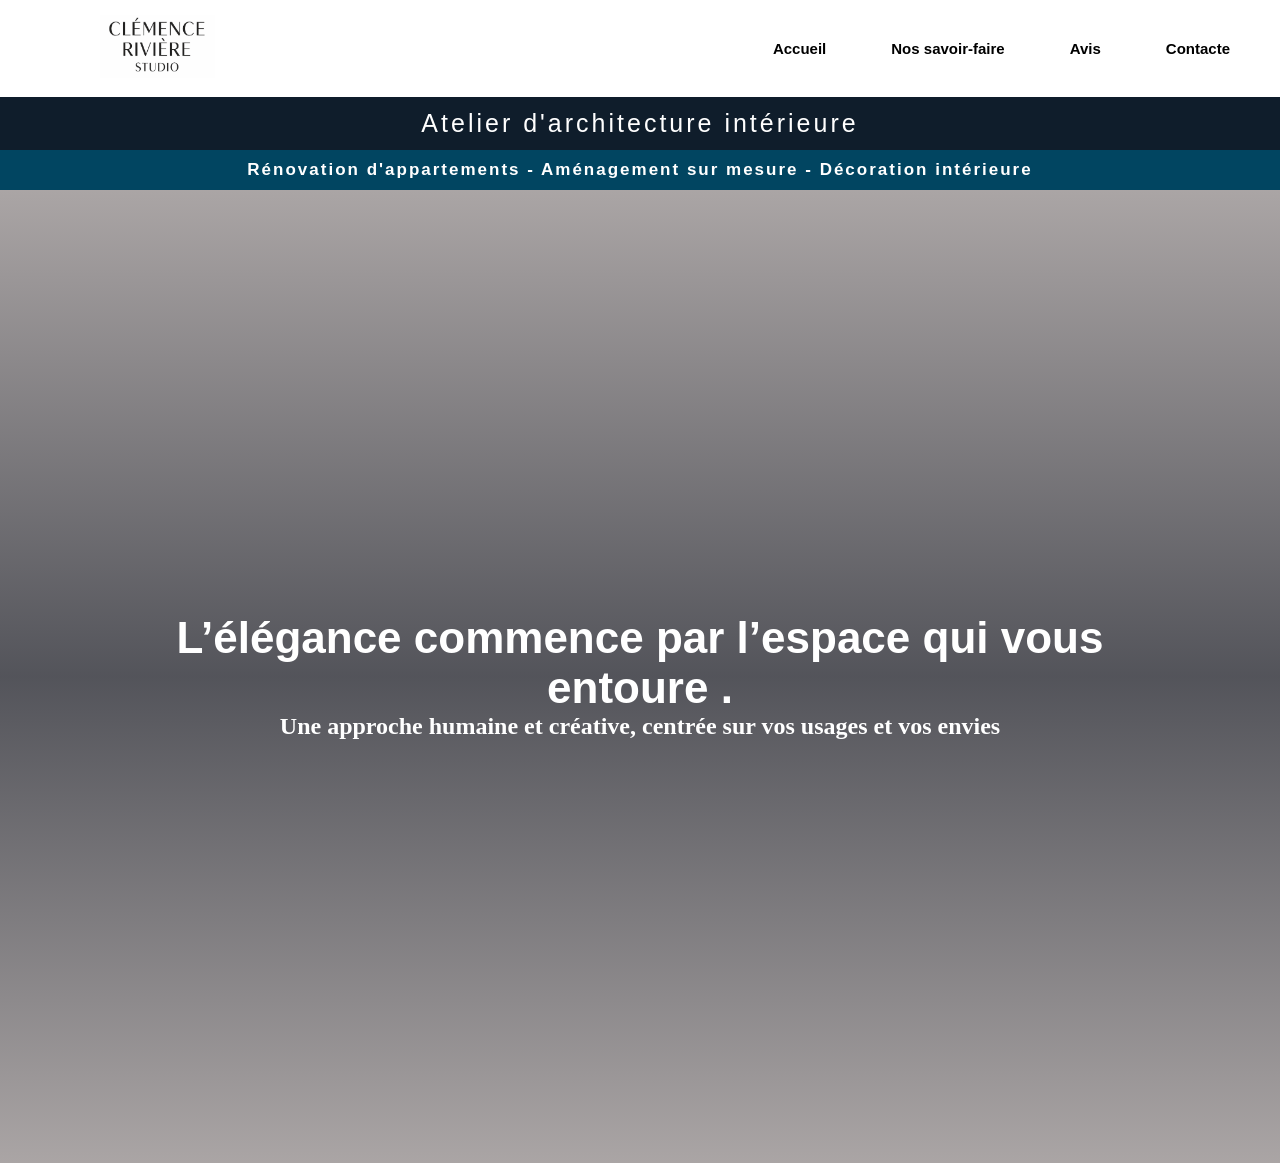
==== assets/index.html @ 7e13a3cb "v2" ====
<!DOCTYPE html>
<html lang="fr">
<head>
    <meta charset="UTF-8">
    <meta name="viewport" content="width=device-width, initial-scale=1.0">
    <title>Clémence Rivière Studio</title>
    <link rel="stylesheet" href="style.css">
<link rel="preconnect" href="https://fonts.googleapis.com">
<link rel="preconnect" href="https://fonts.gstatic.com" crossorigin>
<link href="https://fonts.googleapis.com/css2?family=Cormorant+Infant:ital,wght@0,300..700;1,300..700&display=swap" rel="stylesheet">
</head>
<body>
    <header>
        <nav>
            <div class="backrgound">
            <img class="logo" src="../assets/architecte-interieur/logo.png" alt="logo">
            </div>
            <ul class="liens-nav" >
              <a href="#"> <lI class="li-nav"> <strong> Accueil </strong> </lI> </a>
              <a href="#"> <lI class="li-nav"> <strong> Nos savoir-faire </strong></lI> </a>
              <a href="#"> <lI class="li-nav"> <strong> Avis </strong> </lI> </a>
              <a href="#"> <lI class="li-nav"> <strong> Contacte </strong> </lI> </a>
            </ul>
        </nav>
        <h1>Atelier d'architecture intérieure</h1>
            <h2 class="h2-nom">Rénovation d'appartements - Aménagement sur mesure - Décoration intérieure</h2>
    </header>
        <section class="hero">
    
            <div class="container">
                <h2 class="titre-principale">L’élégance commence par l’espace qui vous entoure . </h2>
                <h2 class="h3-sitation" >Une approche humaine et créative, centrée sur vos usages et vos envies</h2>
            </div>
        </section>

    
</body>
</html>
---- assets/style.css ----
*{
    margin: 0;
    
}
a{
    text-decoration: none;
}
.logo{
    width: 115px;
    height: 63px;
    margin: 15px;
    margin-left: 100px;
}
nav{ background-color: white;
    display: flex;
    justify-content: space-between;
}
.liens-nav{
list-style: none;
color: black;
display: flex;
gap: 15px;
flex-direction: row;
}
.li-nav{
    color: black;
    margin-top: 40px;
    margin-right: 50px;
    font-family: "Poppins", sans-serif;
  font-weight: 400;
  font-style: normal;
  font-size: 15px;
}
.li-nav :hover {
    text-decoration: underline;
}
.hero{
    background-image: linear-gradient(#4b404078, #0d0e17b5, #4b404078),
     url(../assets/architecte-interieur/projets/devanture-boutique.jpg); url(../assets/architecte-interieur/projets/devanture-boutique.jpg);
   padding-block: 47vh;
    background-size: cover;
}
h1{
    color: white;
    font-size: 25px;
    background-color: #0F1D2B;
    text-align: center;
    padding: 12px;
  font-family: "Poppins", sans-serif;
  font-weight: 500;
  font-style: normal;
  letter-spacing: 3px;
}
.h2-nom{
    background-color:#014561 ;
    color: white;
    text-align: center;
    padding: 10px;
    font-size: 17px;
    letter-spacing: 2px;
    font-family: "Poppins", sans-serif;
}
.container{
    max-width: 1080px;
    color: white;
    margin: auto;
    text-align: center;
}

.titre-principale{
    font-family: "Poppins", sans-serif;
    font-size: 44px;
    font-family: "Poppins", sans-serif;

}
.h3-sitation{
    Poppins, sans-serif;
}
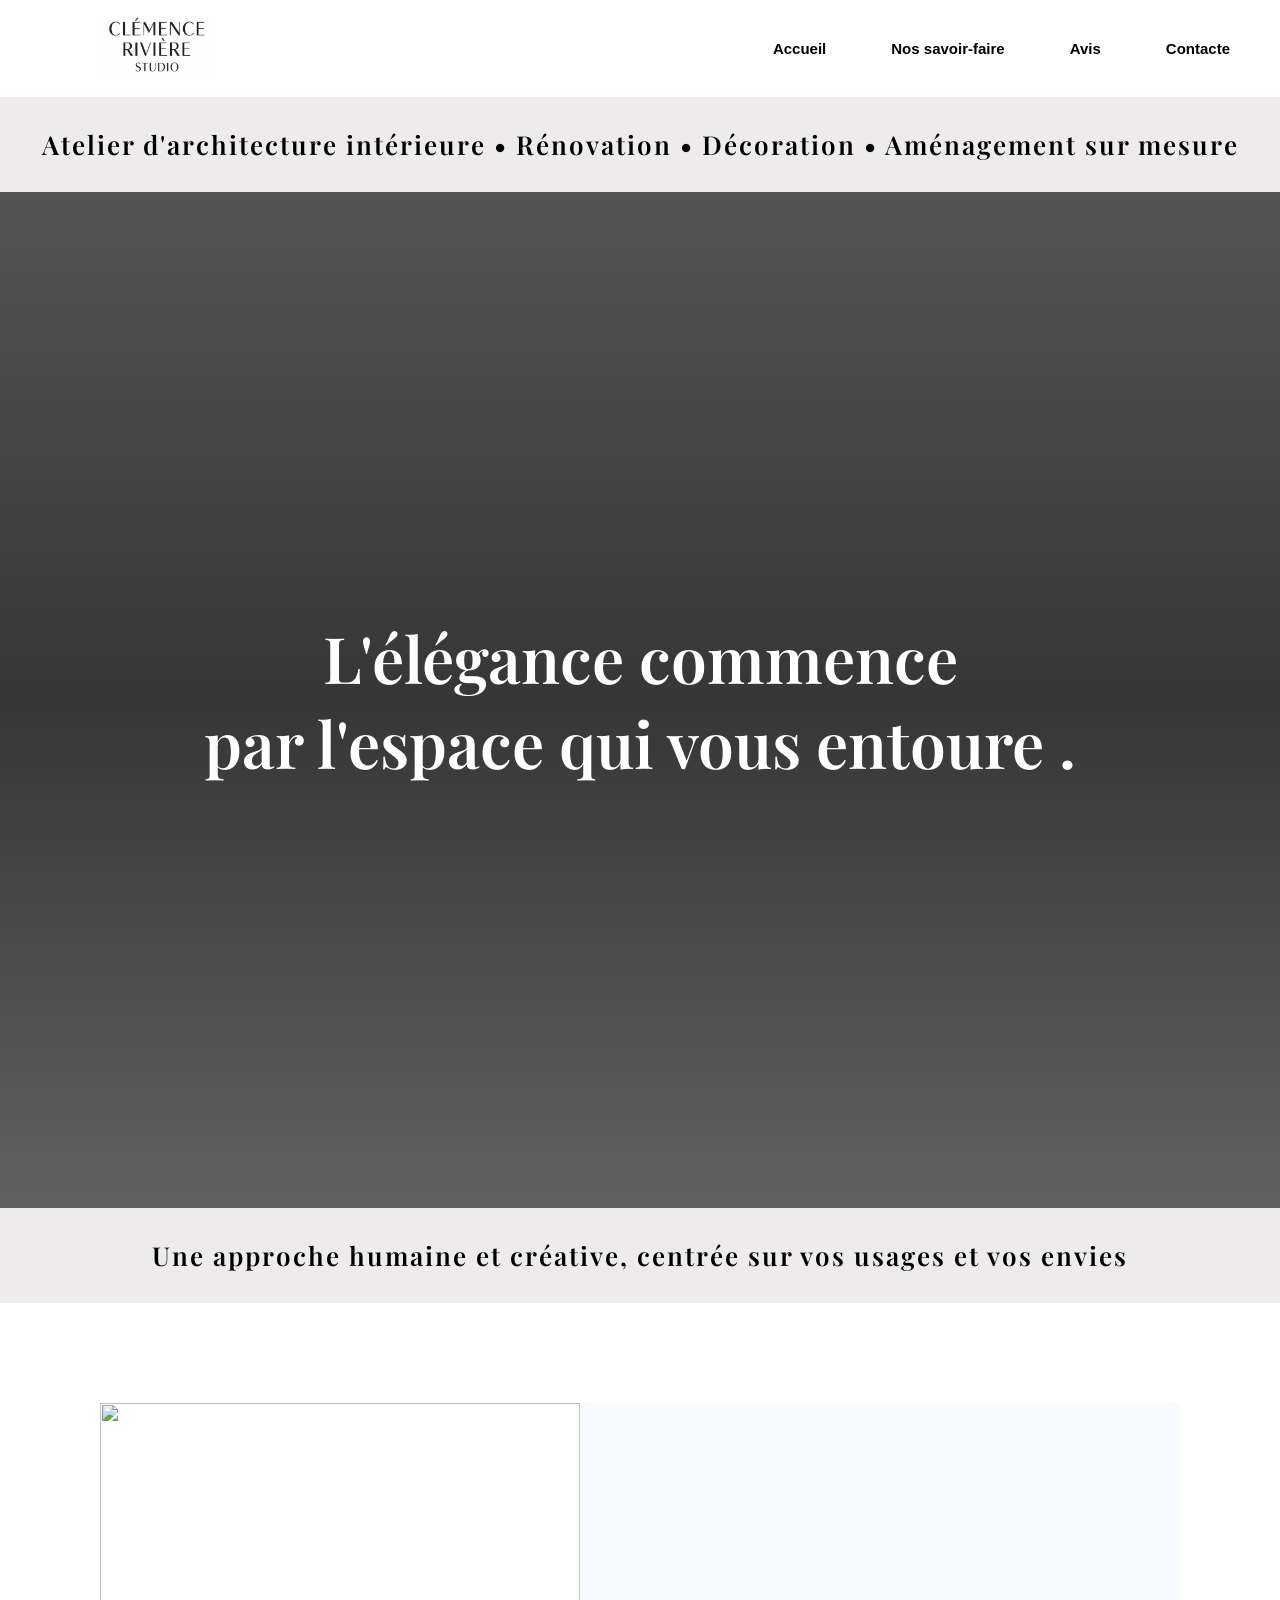
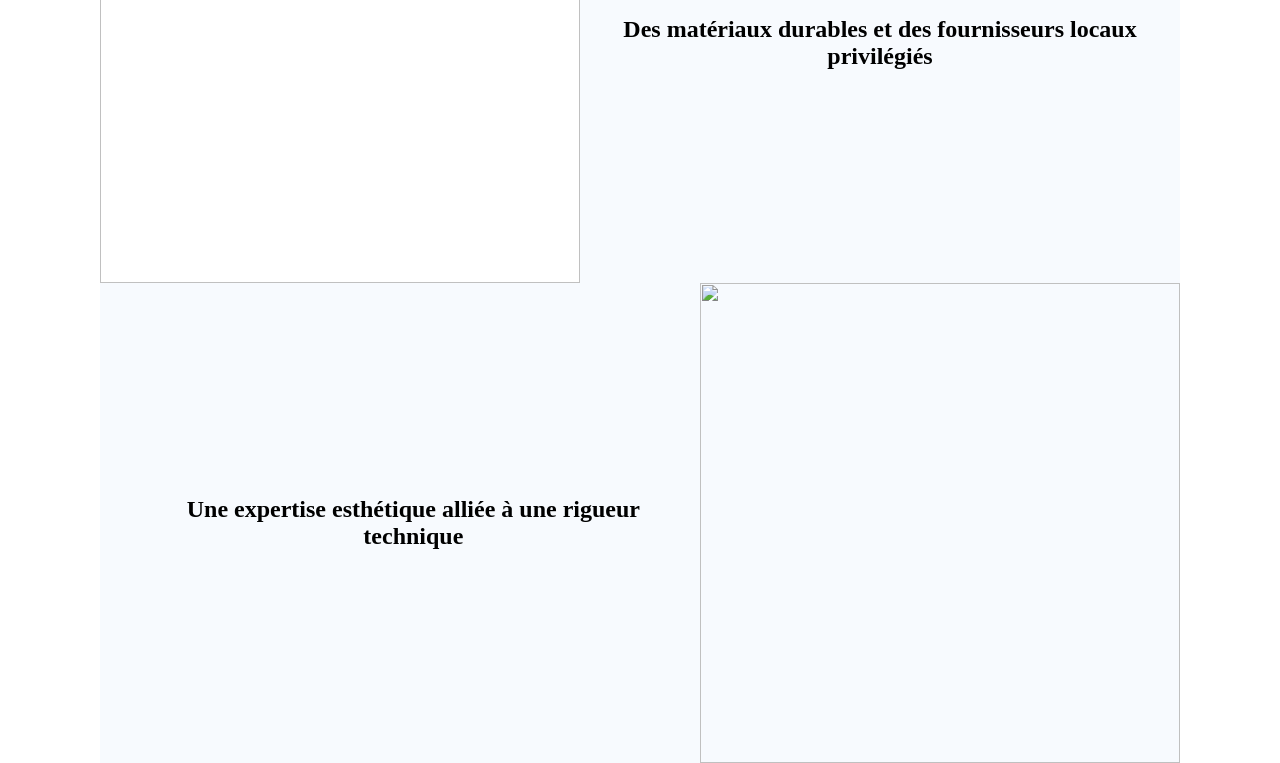
==== commit 80b28b8f: "v3" ====
--- a/assets/index.html
+++ b/assets/index.html
@@ -8,6 +8,10 @@
 <link rel="preconnect" href="https://fonts.googleapis.com">
 <link rel="preconnect" href="https://fonts.gstatic.com" crossorigin>
 <link href="https://fonts.googleapis.com/css2?family=Cormorant+Infant:ital,wght@0,300..700;1,300..700&display=swap" rel="stylesheet">
+
+<link rel="preconnect" href="https://fonts.googleapis.com">
+<link rel="preconnect" href="https://fonts.gstatic.com" crossorigin>
+<link href="https://fonts.googleapis.com/css2?family=Playfair+Display:ital,wght@0,400..900;1,400..900&display=swap" rel="stylesheet">
 </head>
 <body>
     <header>
@@ -22,17 +26,27 @@
               <a href="#"> <lI class="li-nav"> <strong> Contacte </strong> </lI> </a>
             </ul>
         </nav>
-        <h1>Atelier d'architecture intérieure</h1>
-            <h2 class="h2-nom">Rénovation d'appartements - Aménagement sur mesure - Décoration intérieure</h2>
+            <h2 class="h2-nom">Atelier d'architecture intérieure • Rénovation • Décoration • Aménagement sur mesure</h2>
     </header>
         <section class="hero">
-    
             <div class="container">
-                <h2 class="titre-principale">L’élégance commence par l’espace qui vous entoure . </h2>
-                <h2 class="h3-sitation" >Une approche humaine et créative, centrée sur vos usages et vos envies</h2>
+                <h1 class="titre-principale">L'élégance commence <br>par l'espace qui vous entoure . </h2>
             </div>
         </section>
-
-    
+             <div>
+                <h2 class="h3-sitation" >Une approche humaine et créative, centrée sur vos usages et vos envies</h2>
+             </div>
+        <section class="container">
+            <div class="service1">
+                    <img class="img-materiaux" src="../assets/architecte-interieur/services/choix-couleur-materiau.jpg" alt="">
+                    <H2 class="h2-materiaux">Des matériaux durables et des fournisseurs locaux privilégiés</H2>
+            </div>  
+        </section>
+         <section class="container">
+            <div class="service2">
+                    <img class="img-materiaux" src="../assets/architecte-interieur/illustration-plan.jpg" alt="">
+                    <H2 class="h2-concept">Une expertise esthétique alliée à une rigueur <br> technique</H2>
+            </div>  
+        </section>
 </body>
 </html>
--- a/assets/style.css
+++ b/assets/style.css
@@ -35,30 +35,24 @@
     text-decoration: underline;
 }
 .hero{
-    background-image: linear-gradient(#4b404078, #0d0e17b5, #4b404078),
+    background-image: linear-gradient(#000000ab, #000000c9, #0000009e),
      url(../assets/architecte-interieur/projets/devanture-boutique.jpg); url(../assets/architecte-interieur/projets/devanture-boutique.jpg);
    padding-block: 47vh;
     background-size: cover;
 }
-h1{
-    color: white;
-    font-size: 25px;
-    background-color: #0F1D2B;
+
+.h2-nom{
+     background: rgba(26, 8, 8, 0.08);
+    backdrop-filter: blur(8px);
+    color: rgb(0, 0, 0);
+    padding: 18px 0;
     text-align: center;
-    padding: 12px;
-  font-family: "Poppins", sans-serif;
-  font-weight: 500;
-  font-style: normal;
-  letter-spacing: 3px;
-}
-.h2-nom{
-    background-color:#014561 ;
-    color: white;
-    text-align: center;
-    padding: 10px;
-    font-size: 17px;
+    padding: 30px;
+    font-size: 26px;
     letter-spacing: 2px;
-    font-family: "Poppins", sans-serif;
+    font-family: 'Playfair Display', serif;
+    font-weight: 600;
+    
 }
 .container{
     max-width: 1080px;
@@ -68,12 +62,51 @@
 }
 
 .titre-principale{
-    font-family: "Poppins", sans-serif;
-    font-size: 44px;
-    font-family: "Poppins", sans-serif;
+     font-family: 'Playfair Display', serif;
+    font-size: 64px;
+    font-weight: 600;
+}
+.h3-sitation{
+    background: rgba(26, 8, 8, 0.08);
+    backdrop-filter: blur(8px);
+    color: rgb(0, 0, 0);
+    padding: 18px 0;
+    text-align: center;
+    padding: 30px;
+    font-size: 26px;
+    letter-spacing: 2px;
+    font-family: 'Playfair Display', serif;
+    font-weight: 600;
+}
+.service1{
+    display: flex;
+    flex-direction: row;
+    padding-top: 100px;
+}
+.img-materiaux{
+    height: 480px;
+    width: 480px;
 
 }
-.h3-sitation{
-    Poppins, sans-serif;
+.h2-materiaux{
+    color: black;
+    display: flex;
+    align-items: center;
+    background: rgba(161, 193, 236, 0.082);
+    backdrop-filter: blur(8px);
+}
+.service2{
+    display: flex;
+    flex-direction: row-reverse;
+    background: rgba(161, 193, 236, 0.082);
+    backdrop-filter: blur(8px);
+}
+.h2-concept{
+    color: black;
+    display: flex;
+    align-items: center;
+    padding-right: 60px;
 }
 
+
+
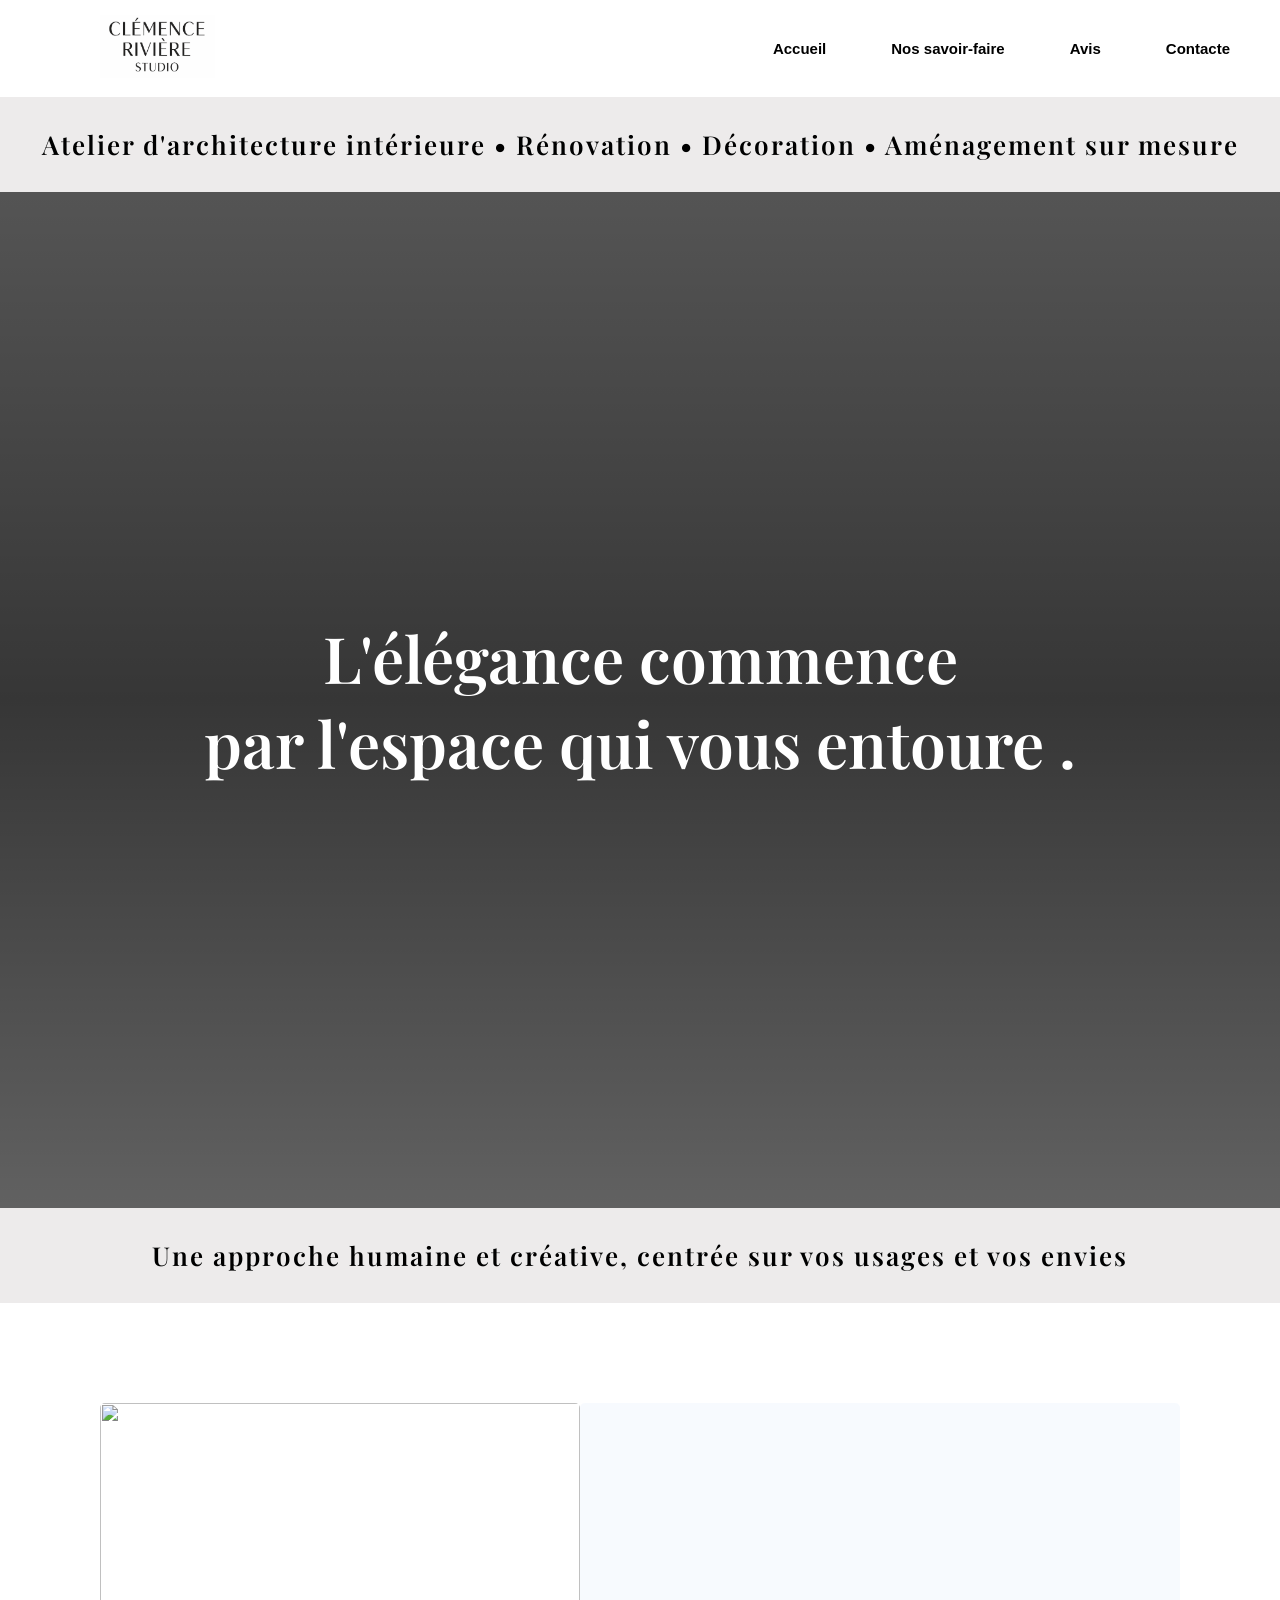
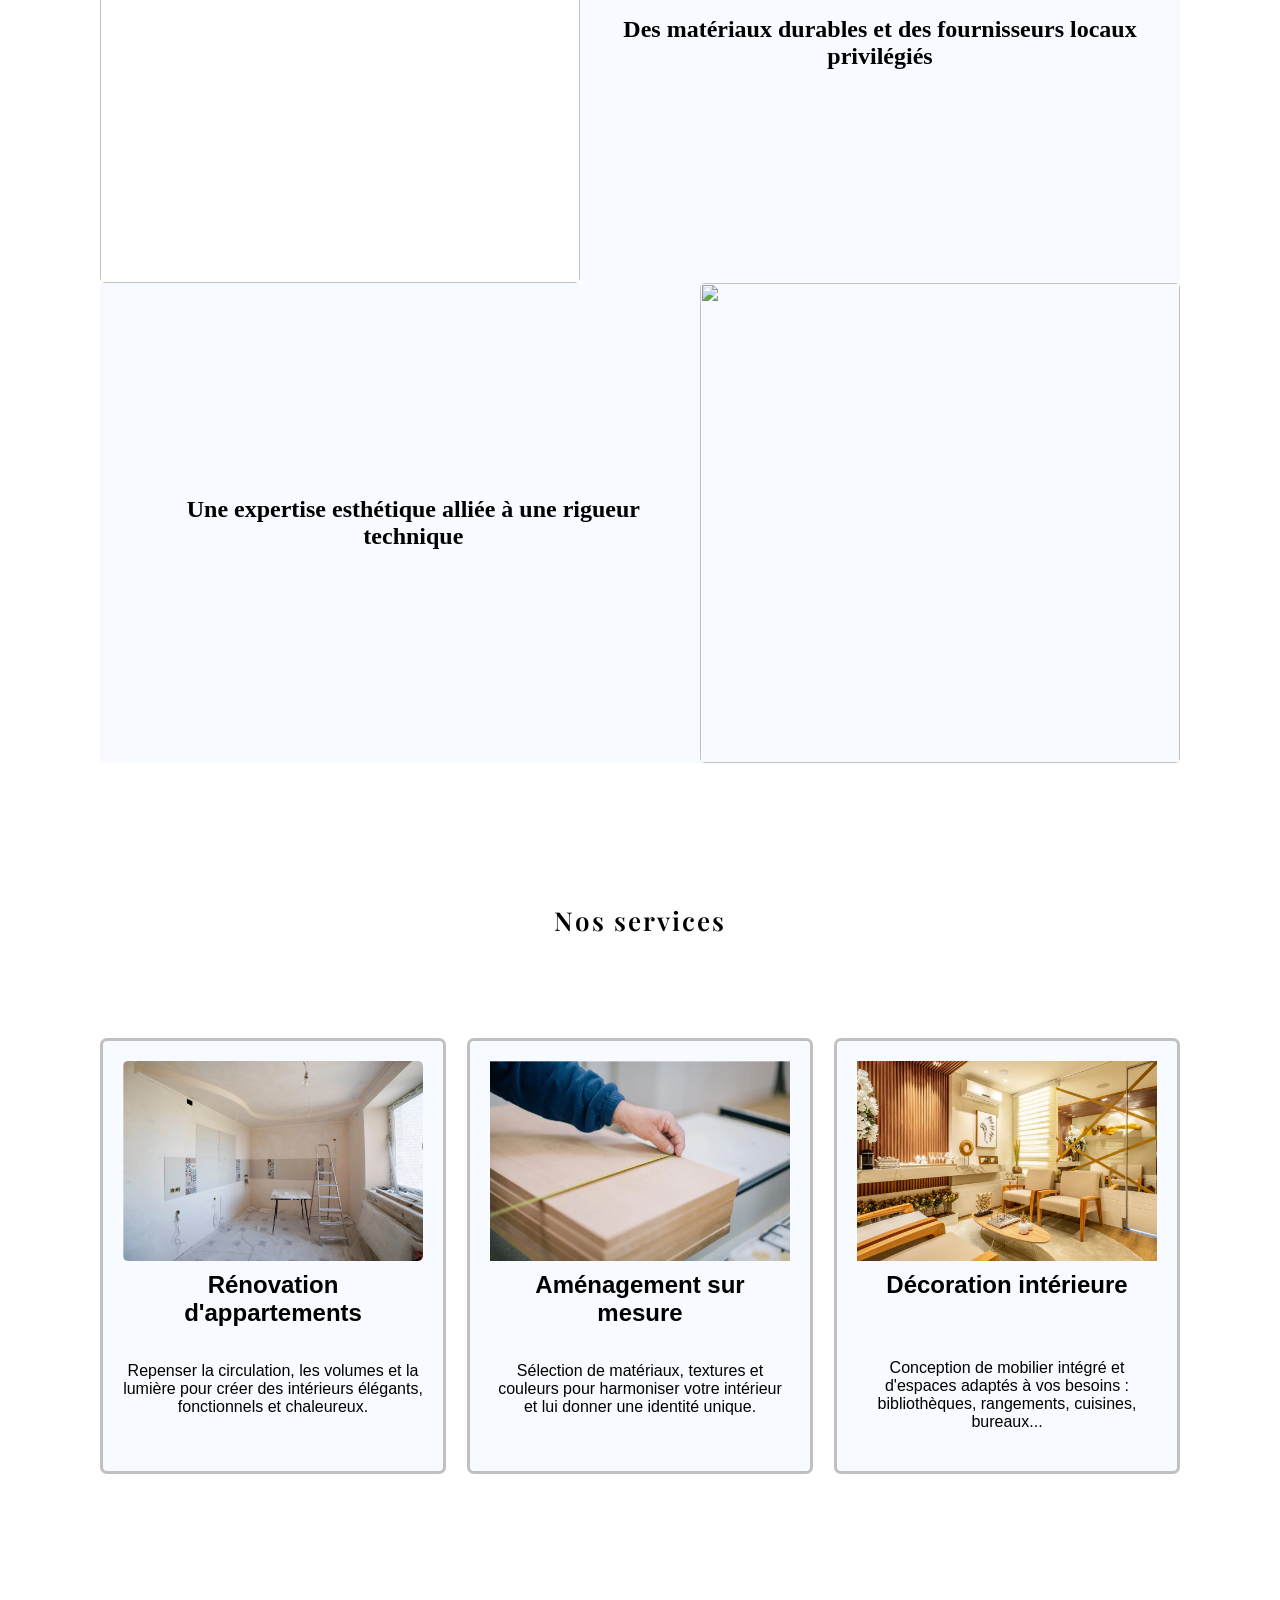
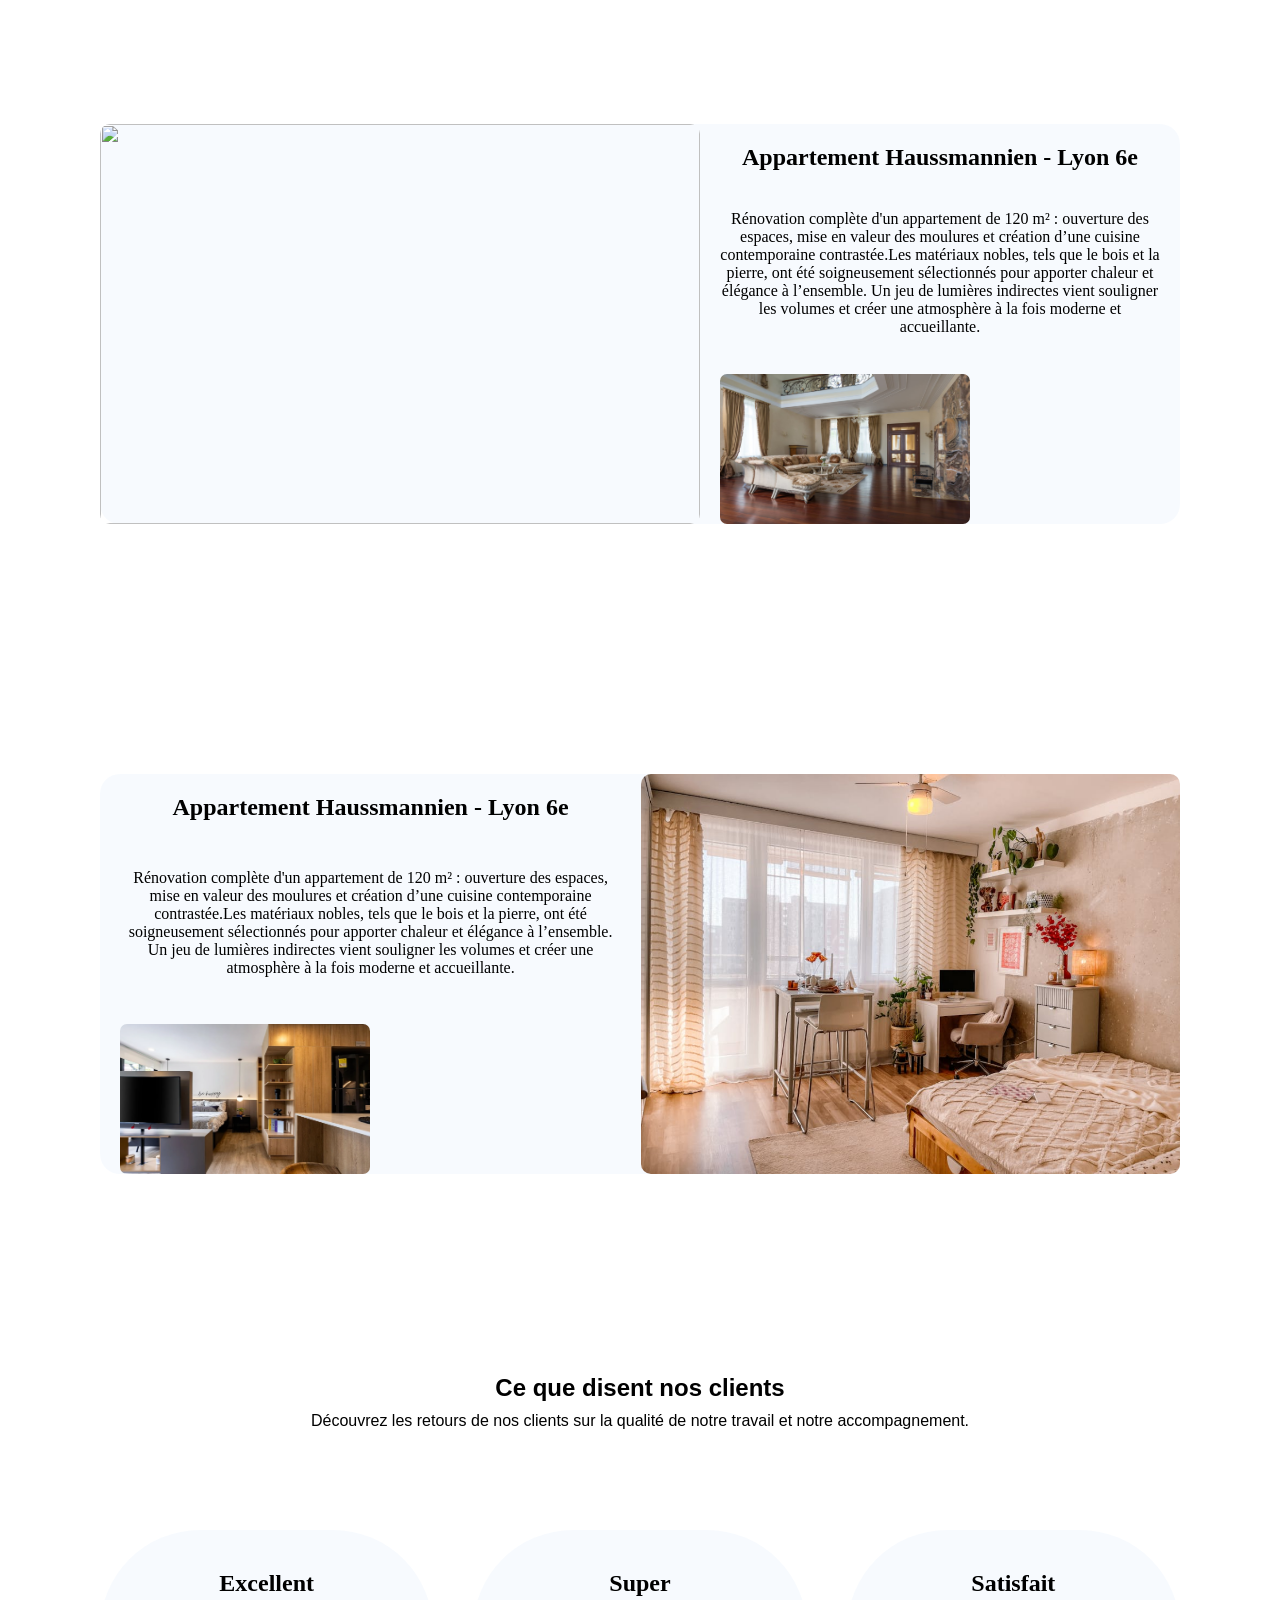
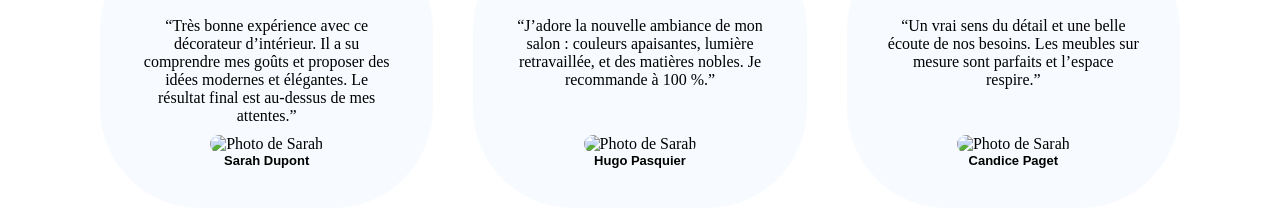
==== commit b0fe02aa: "vfinal" ====
--- a/assets/index.html
+++ b/assets/index.html
@@ -21,8 +21,8 @@
             </div>
             <ul class="liens-nav" >
               <a href="#"> <lI class="li-nav"> <strong> Accueil </strong> </lI> </a>
-              <a href="#"> <lI class="li-nav"> <strong> Nos savoir-faire </strong></lI> </a>
-              <a href="#"> <lI class="li-nav"> <strong> Avis </strong> </lI> </a>
+              <a href="#savoir"> <lI class="li-nav"> <strong> Nos savoir-faire </strong></lI> </a>
+              <a href="#avis"> <lI class="li-nav"> <strong> Avis </strong> </lI> </a>
               <a href="#"> <lI class="li-nav"> <strong> Contacte </strong> </lI> </a>
             </ul>
         </nav>
@@ -38,7 +38,7 @@
              </div>
         <section class="container">
             <div class="service1">
-                    <img class="img-materiaux" src="../assets/architecte-interieur/services/choix-couleur-materiau.jpg" alt="">
+                    <img  class="img-materiaux" src="../assets/architecte-interieur/services/choix-couleur-materiau.jpg" alt="">
                     <H2 class="h2-materiaux">Des matériaux durables et des fournisseurs locaux privilégiés</H2>
             </div>  
         </section>
@@ -48,5 +48,72 @@
                     <H2 class="h2-concept">Une expertise esthétique alliée à une rigueur <br> technique</H2>
             </div>  
         </section>
+        <section class="container">
+            <h2 id="savoir" class="h2-services">Nos services </h2>
+            <section class="img-service">
+                <div class="card1">
+                    <img class="img-reno" src="../assets/architecte-interieur/renovation1.png" alt="">
+                    <h2 class="h2-reno">Rénovation d'appartements</h2>
+                    <p class="p-reno">Repenser la circulation, les volumes et la lumière pour créer des intérieurs élégants, fonctionnels et chaleureux.</p>
+                </div>
+                <div class="card2">
+                    <img  class="img-mesure" src="../assets/architecte-interieur/mesure.png" alt="">
+                    <h2 class="h2-deco">Aménagement sur mesure</h2>
+                    <p class="p-deco" >Sélection de matériaux, textures et couleurs pour harmoniser votre intérieur et lui donner une identité unique.</p>
+                </div>
+                 <div class="card3">
+                    <img  class="img-interieur" src="../assets/architecte-interieur/deco.png" alt="">
+                    <h2 class="h2-interieure">Décoration intérieure</h2>
+                    <p class="p-interieure" >Conception de mobilier intégré et d'espaces adaptés à vos besoins : bibliothèques, rangements, cuisines, bureaux...</p>
+                </div>
+            </div>
+            </section>
+        </section>
+        <section class="container" >
+            <div class="card-projet1">
+                <img class="img-haussmannien" src="../assets/architecte-interieur/projets/appartement-haussmannien.jpg" alt="">
+                <div class="text-haussmannien">
+                    <h2 class="h2-haussmannien">Appartement Haussmannien - Lyon 6e</h2>
+                    <p class="p-haussmannien" >Rénovation complète d'un appartement de 120 m² : ouverture des espaces, mise en valeur des moulures et création d’une cuisine contemporaine contrastée.Les matériaux nobles, tels que le bois et la pierre, ont été soigneusement sélectionnés pour apporter chaleur et élégance à l’ensemble. Un jeu de lumières indirectes vient souligner les volumes et créer une atmosphère à la fois moderne et accueillante.</p>
+                    <img class="img-bat" src="../assets/architecte-interieur/bat.png" alt="">
+                </div>      
+                </div>
+        </section>
+        <section class="container" >
+            <div class="card-projet2">
+                <img class="img-haussmannien" src="../assets/architecte-interieur/siuuuuuu.png" alt="">
+                <div class="text-haussmannien">
+                    <h2 class="h2-haussmannien">Appartement Haussmannien - Lyon 6e</h2>
+                    <p class="p-haussmannien" >Rénovation complète d'un appartement de 120 m² : ouverture des espaces, mise en valeur des moulures et création d’une cuisine contemporaine contrastée.Les matériaux nobles, tels que le bois et la pierre, ont été soigneusement sélectionnés pour apporter chaleur et élégance à l’ensemble. Un jeu de lumières indirectes vient souligner les volumes et créer une atmosphère à la fois moderne et accueillante.</p>
+                    <img class="img-bat" src="../assets/architecte-interieur/studio.png" alt="">
+                </div>      
+                </div>
+        </section>
+        <section class="container">
+            <div>
+                <h2 class="h2-avis">Ce que disent nos clients</h2>
+                 <p class="p-avis" >Découvrez les retours de nos clients sur la qualité de notre travail et notre accompagnement.</p>
+            </div>
+            <section class="avis-card">
+            <div  class="card-avis1">
+                <h2 id="avis">    <strong>  Excellent  </strong></h2>
+                <p class="avis-bull">“Très bonne expérience avec ce décorateur d’intérieur. Il a su comprendre mes goûts et proposer des idées modernes et élégantes. Le résultat final est au-dessus de mes attentes.”</p>
+                <img class="pdp-sara" src="https://i.pravatar.cc/100?img=5" alt="Photo de Sarah" />
+                <h3 class="nom-sara">Sarah Dupont</h3>
+            </div>
+            <div class="card-avis1">
+                <h2>    <strong>  Super </strong></h2>
+                <p class="avis-bull" >“J’adore la nouvelle ambiance de mon salon : couleurs apaisantes, lumière retravaillée, et des matières nobles. Je recommande à 100 %.”</p>
+                <img class="pdp-candice" src="https://i.pravatar.cc/100?img=12" alt="Photo de Sarah" />
+                <h3 class="nom-sara">Hugo Pasquier</h3>
+            </div>
+            <div  class="card-avis1">
+                <h2>    <strong>  Satisfait   </strong></h2>
+                <p  class="avis-bull">“Un vrai sens du détail et une belle écoute de nos besoins. Les meubles sur mesure sont parfaits et l’espace respire.”</p>
+                <img class="pdp-candice" src="https://i.pravatar.cc/100?img=32" alt="Photo de Sarah" />
+                <h3 class="nom-sara">Candice Paget</h3>
+            </div>
+            </section>
+        </section>
 </body>
 </html>
--- a/assets/style.css
+++ b/assets/style.css
@@ -14,6 +14,8 @@
 nav{ background-color: white;
     display: flex;
     justify-content: space-between;
+    position: sticky;
+    top: 0%;
 }
 .liens-nav{
 list-style: none;
@@ -86,6 +88,7 @@
 .img-materiaux{
     height: 480px;
     width: 480px;
+    border-radius: 5px;
 
 }
 .h2-materiaux{
@@ -94,6 +97,8 @@
     align-items: center;
     background: rgba(161, 193, 236, 0.082);
     backdrop-filter: blur(8px);
+        border-radius: 5px;
+
 }
 .service2{
     display: flex;
@@ -107,6 +112,240 @@
     align-items: center;
     padding-right: 60px;
 }
-
-
-
+.h2-services{
+     font-size: 26px;
+    letter-spacing: 2px;
+    font-family: 'Playfair Display', serif;
+    font-weight: 600;
+    color: black;
+    margin-top: 140px;
+    margin-bottom: 100px
+}
+.img-service{
+    display: flex;
+    flex-direction: row;
+    justify-content: space-between;
+}
+.img-reno{
+    width: 300px;
+    height: 200px;
+    border-radius: 5px;
+}
+.img-mesure{
+    width: 300px;
+    height: 200px;
+}
+.img-interieur{
+    width: 300px;
+    height: 200px;
+}
+.description-services{
+    display: flex;
+    flex-direction: row;
+    justify-content: space-between;
+}
+.p-reno{
+    color: black;
+    width: 300px;
+    font-family: "Poppins", sans-serif;
+    margin-top: 35px;
+    margin-bottom: 20px;
+}
+.p-deco{
+    color: black;
+    width: 300px;
+    font-family: "Poppins", sans-serif;
+    font-family: "Poppins", sans-serif;
+    margin-top: 35px;
+    margin-bottom: 20px;
+}
+.p-interieure{
+    color: black;
+    width: 300px;
+    font-family: "Poppins", sans-serif;
+    font-family: "Poppins", sans-serif;
+    margin-top: 60px;
+    margin-bottom: 20px;
+}
+.card1{
+    display: flex;
+    flex-direction: column;
+    padding: 20px;
+    border: solid; color: black;
+    border-radius: 7px;
+    border-color: rgba(26, 8, 8, 0.24);;
+    background: rgba(161, 193, 236, 0.082);
+     transition: transform 0.3s ease;
+}
+.card1:hover {
+    transform: scale(1.05);
+}
+.card3{
+    display: flex;
+    flex-direction: column;
+    padding: 20px;
+    border: solid; color: black;
+    border-radius: 7px;
+    border-color: rgba(26, 8, 8, 0.24);;
+    background: rgba(161, 193, 236, 0.082);
+    transition: transform 0.3s ease;
+}
+.card3:hover {
+    transform: scale(1.05);
+}
+.card2{
+    display: flex;
+    flex-direction: column;
+    padding: 20px;
+    border: solid; color: black;
+    border-radius: 7px;
+    border-color: rgba(26, 8, 8, 0.24);;
+    background: rgba(161, 193, 236, 0.082);
+    transition: transform 0.3s ease;
+}
+.card2:hover {
+    transform: scale(1.05);
+}
+.h2-reno{
+    font-family: "Poppins", sans-serif;
+    width: 300px;
+    margin-top: 10px;
+}
+.h2-deco{
+   font-family: "Poppins", sans-serif;
+    width: 300px;
+    margin-top: 10px; 
+}
+.h2-interieure{
+    font-family: "Poppins", sans-serif;
+    width: 300px;
+    margin-top: 10px; 
+} 
+.card-projet1{
+   display: flex;
+   flex-direction: row;
+   margin-top: 250px;
+   background: rgba(161, 193, 236, 0.082);
+   border-radius: 20px;
+}
+.img-haussmannien{
+    width: 600px;
+    height: 400px;
+    border-radius: 10px;
+    transition: transform 0.3s ease;
+}
+.img-haussmannien:hover{
+    transform: scale(1.05);
+}
+.text-haussmannien{
+    color: black;
+    display: flex;
+    flex-direction: column;
+    justify-content: space-between;
+}
+.img-bat{
+    width: 250px;
+    height: 150px; 
+    margin-left: 20px;
+    border-radius: 7px;
+    transition: transform 0.3s ease;
+}
+.img-bat:hover{
+    transform: scale(1.05);
+}
+.h2-haussmannien{
+    margin-top: 20px;
+}
+.p-haussmannien{
+    margin-left: 20px;
+    margin-right: 20px
+}
+.img.vill{
+    width: 600px;
+    height: 400px;
+}
+.card-projet2{
+   display: flex;
+   flex-direction: row-reverse;
+   margin-top: 250px;
+   background: rgba(161, 193, 236, 0.082);
+   border-radius: 20px;
+}
+.img-haussmannien{
+    width: 600px;
+    height: 400px;
+    border-radius: 10px;
+}
+.text-haussmannien{
+    color: black;
+    display: flex;
+    flex-direction: column;
+    justify-content: space-between;
+}
+.img-bat{
+    width: 250px;
+    height: 150px; 
+    margin-left: 20px;
+    border-radius: 7px;
+}
+.h2-haussmannien{
+    margin-top: 20px;
+}
+.p-haussmannien{
+    margin-left: 20px;
+    margin-right: 20px
+}
+.img.vill{
+    width: 600px;
+    height: 400px;
+}
+.h2-avis{
+    color: black;
+    font-family: "Poppins", sans-serif;
+    margin-top: 200px;
+}
+.p-avis{
+    color: black;
+    font-family: "Poppins", sans-serif;
+    margin-top: 10px;
+}
+.card-avis1{
+    background: rgba(161, 193, 236, 0.082);
+    color: black;
+    margin-top: 100px;
+    width: 300px;
+    padding: 40px;
+    border-radius: 100px;
+    transition: transform 0.3s ease;
+}
+.card-avis1:hover{
+    transform: scale(1.05);
+}
+.pdp-sara{
+    border-radius: 100px;
+    height: 50px;
+    width:50px ;
+    margin-top: 10px;
+}
+.nom-sara{
+    font-size: small;
+     font-family: "Poppins", sans-serif;
+}
+.avis-card{
+    display: flex;
+    flex-direction: row;
+    gap: 40px;
+}
+.pdp-candice{
+    border-radius: 100px;
+    height: 50px;
+    width:50px ;
+    margin-top: 46px;
+}
+.avis-bull{
+margin-top:20px ;
+}
+
+
+
+
